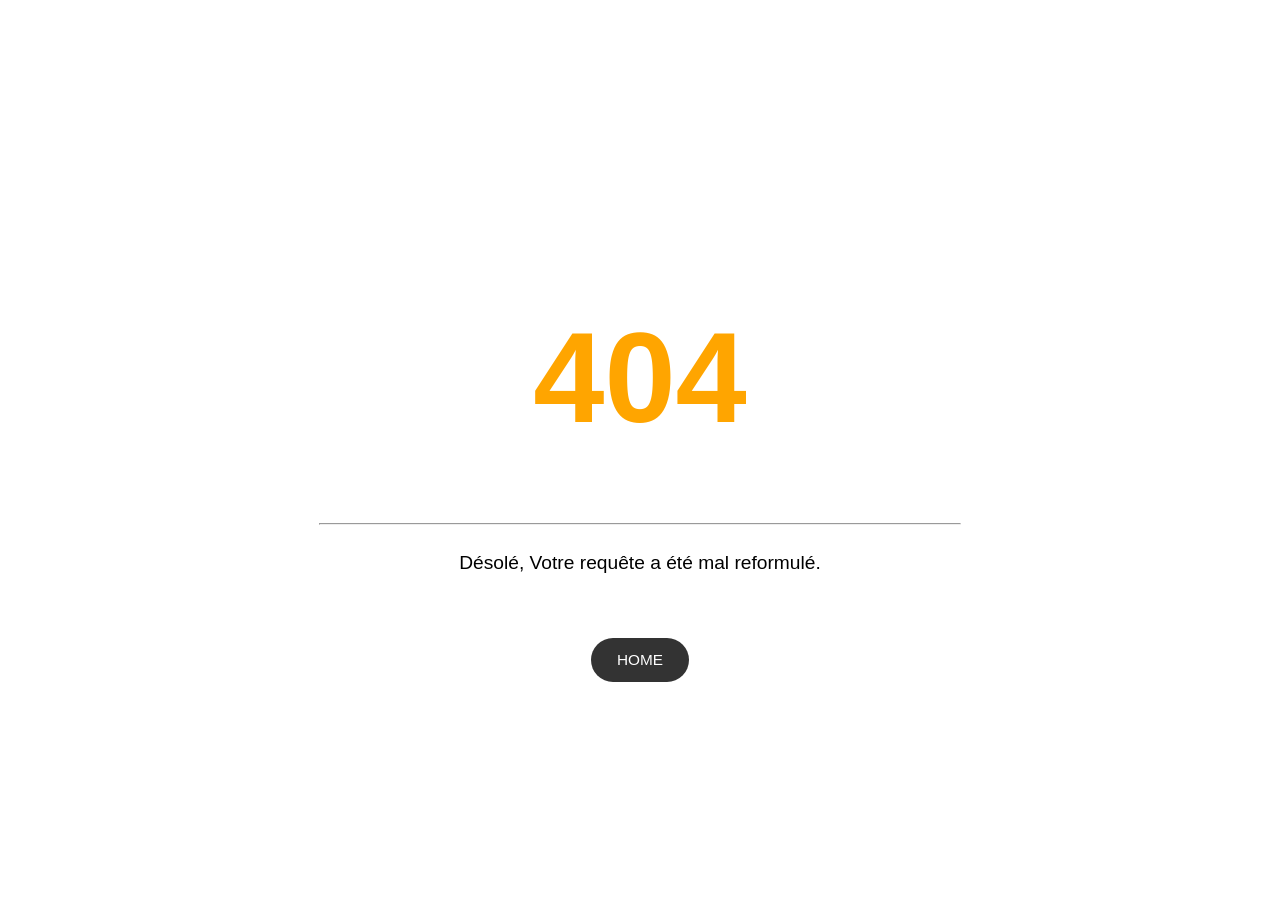
==== templates/error404.html @ ddc47737 "last version" ====
<!DOCTYPE html>
<html>
<head>
    <meta charset="UTF-8">
    <title>Erreur 404</title>
    <link rel="stylesheet" href="/static/style404.css">
</head>
<body>
    <div class="container">
        <h1>404</h1>
        <hr>
        <p>Désolé, Votre requête a été mal reformulé.</p>
        <a href="/">HOME</a>
    </div>
</body>
</html>
---- static/style404.css ----
body, html {
    margin: 0;
    padding: 0;
    height: 100vh;
    font-family: Arial, sans-serif;
    background-color: white;
}

.container {
    display: flex;
    flex-direction: column;
    align-items: center;
    justify-content: center;
    height: 100vh;
    text-align: center;
}

h1 {
    font-size: 10vw;
    margin-bottom: 5vw;
    color: orange;
}

p {
    font-size: 1.5vw;
    margin-bottom: 5vw;
    color: black;
}

a {
    padding: 1vw 2vw;
    text-decoration: none;
    font-size: 1.2vw;
    background-color: #333;
    color: #fff;
    border-radius: 5vw;
    transition: background-color 0.3s;
}

a:hover {
    background-color: #555;
}

hr{
    width: 50vw;
}
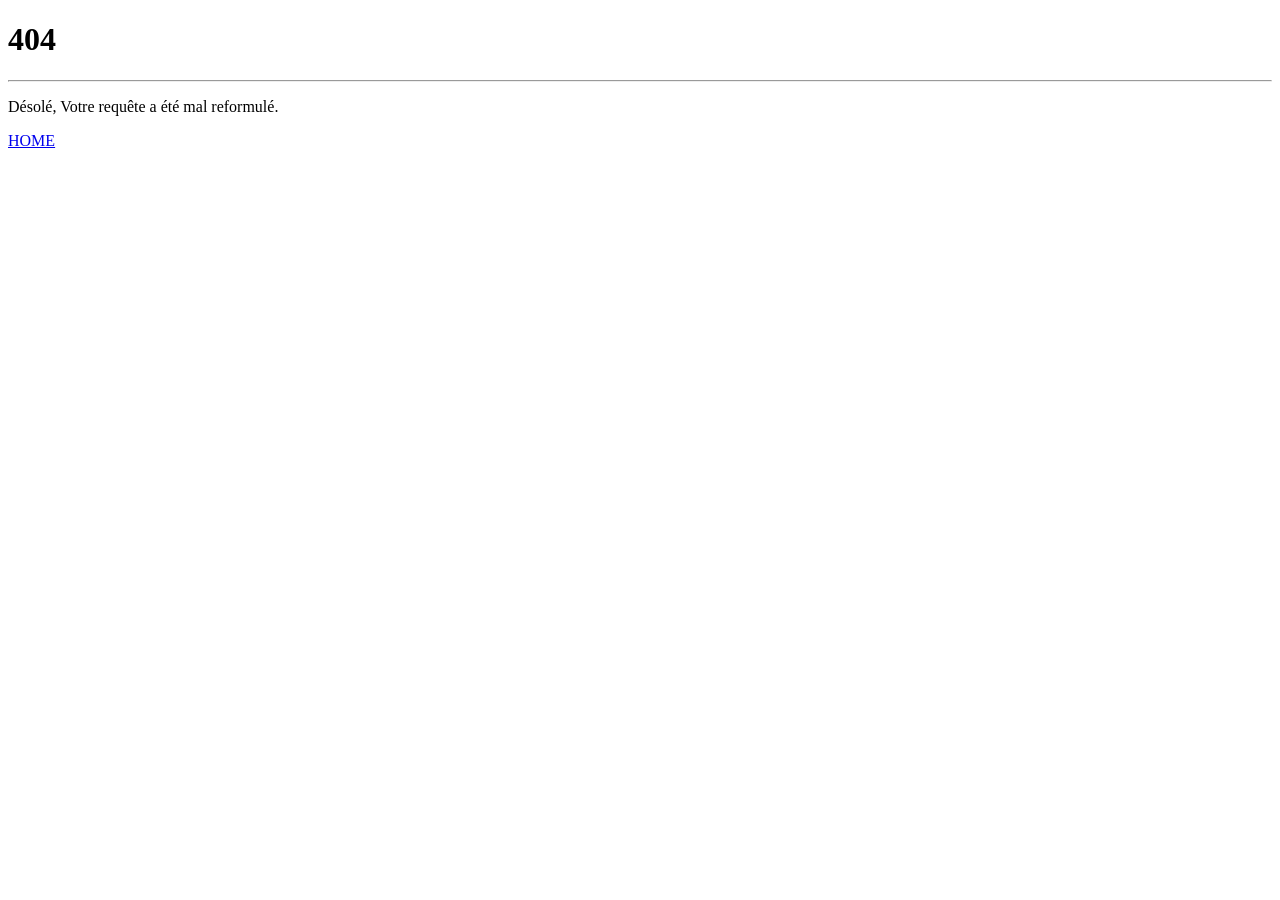
==== commit 11ec2324: "corriger" ====
--- a/templates/error404.html
+++ b/templates/error404.html
@@ -3,11 +3,11 @@
 <head>
     <meta charset="UTF-8">
     <title>Erreur 404</title>
-    <link rel="stylesheet" href="/static/style404.css">
+    <link rel="stylesheet" href="/static/style.css">
 </head>
 <body>
     <div class="container">
-        <h1>404</h1>
+        <h1 class="error">404</h1>
         <hr>
         <p>Désolé, Votre requête a été mal reformulé.</p>
         <a href="/">HOME</a>
